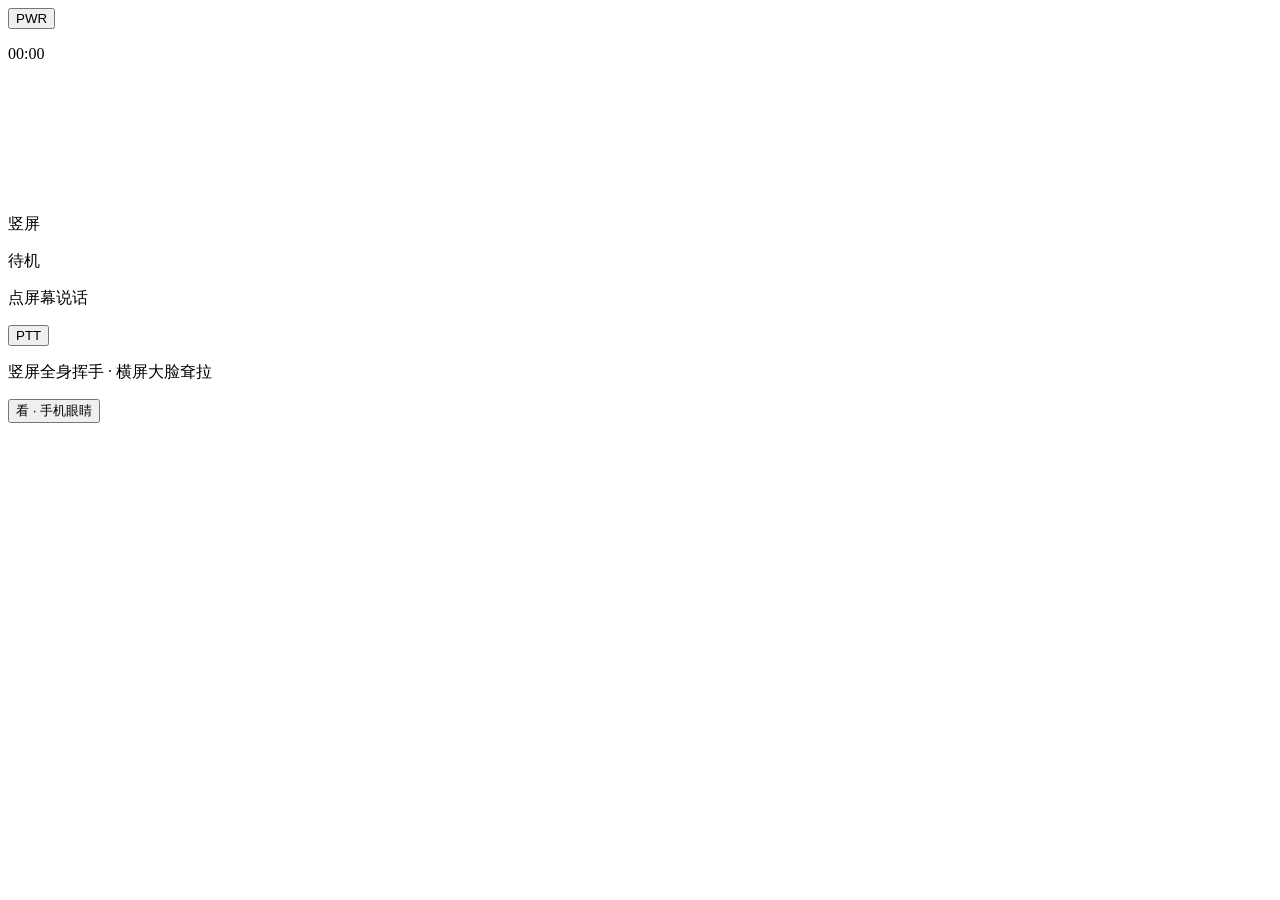
==== cloud/static/watch/index.html @ f0b64003 "Initial commit: BondWatch firmware, docs, cloud, and companion app. Co-authored-by: Cursor <cursorag" ====
<!DOCTYPE html>
<html lang="zh-CN">
<head>
  <meta charset="UTF-8" />
  <meta name="viewport" content="width=device-width, initial-scale=1, maximum-scale=1, user-scalable=no, viewport-fit=cover" />
  <meta name="apple-mobile-web-app-capable" content="yes" />
  <meta name="apple-mobile-web-app-status-bar-style" content="black-translucent" />
  <meta name="apple-mobile-web-app-title" content="BondWatch" />
  <meta name="theme-color" content="#05060a" />
  <meta name="mobile-web-app-capable" content="yes" />
  <title>BondWatch</title>
  <link rel="manifest" href="/manifest.json" />
  <link rel="stylesheet" href="/watch.css?v=6" />
  <script src="/orient.js?v=2"></script>
</head>
<body>
  <div class="fit">
    <div class="rig">
      <button class="hw pwr" id="pwr" type="button" aria-label="电源">PWR</button>
      <div class="bezel">
        <div class="screen" id="screen">
          <p class="clock" id="clock">00:00</p>
          <span class="orient-badge" id="orient-badge">竖屏</span>
          <canvas id="elf3d"></canvas>
          <div class="elf" id="face">
            <span class="ear left"></span>
            <span class="ear right"></span>
            <span class="spark"></span>
            <div class="head">
              <i></i><i></i>
              <em></em><em></em>
              <b id="mouth"></b>
            </div>
          </div>
          <p class="emo" id="emotion">待机</p>
          <p class="sub" id="subtitle">点屏幕说话</p>
        </div>
      </div>
      <button class="hw ptt" id="ptt" type="button" aria-label="对讲">PTT</button>
      <p class="hint" id="hint">竖屏全身挥手 · 横屏大脸耷拉</p>
      <button class="cam" id="cam" type="button">看 · 手机眼睛</button>
    </div>
  </div>
  <input id="cam-file" type="file" accept="image/*" capture="environment" hidden />
  <script src="/config.js"></script>
  <script type="importmap">
    { "imports": { "three": "/vendor/three.module.js" } }
  </script>
  <script type="module" src="/elf3d.js?v=21"></script>
  <script src="/watch.js?v=5"></script>
</body>
</html>
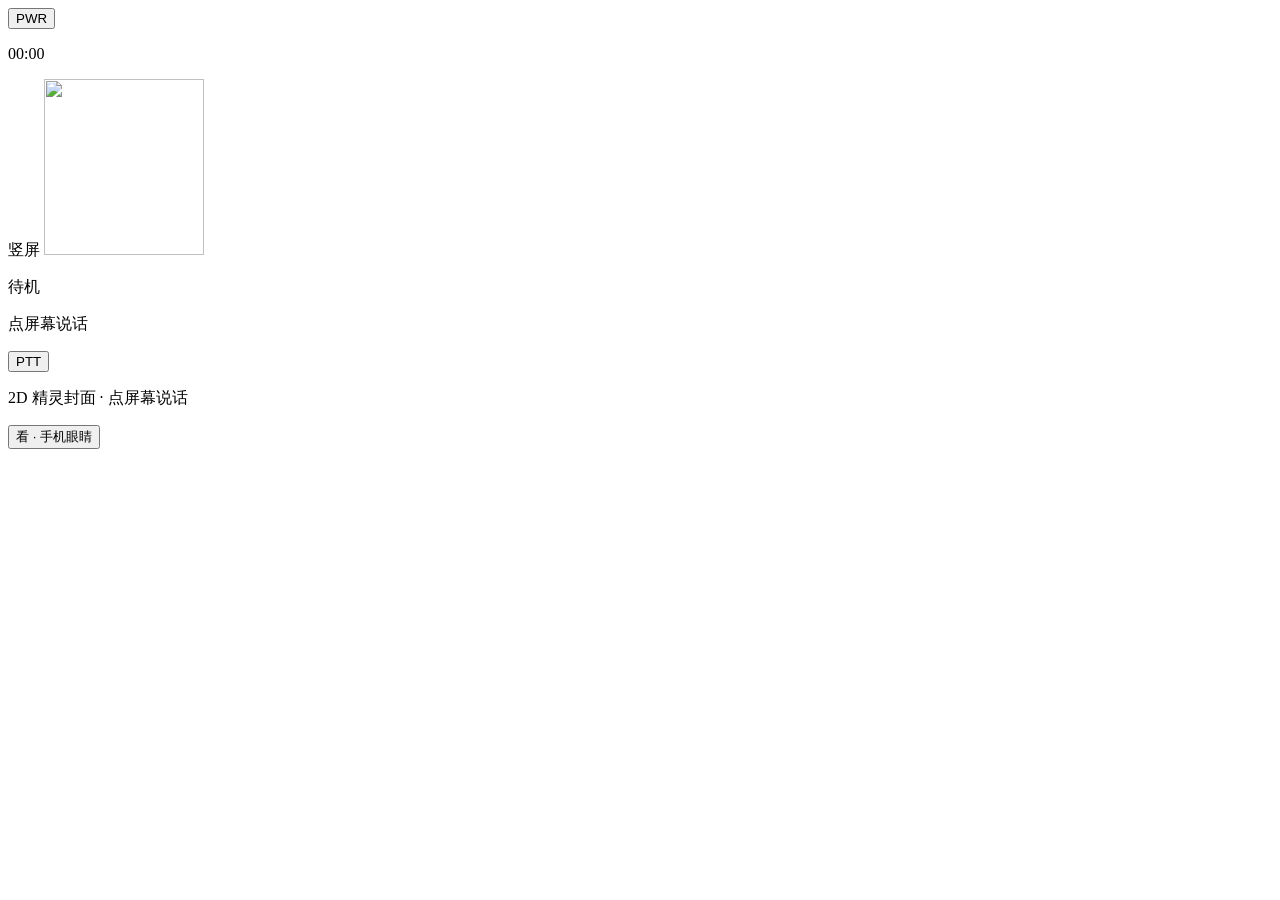
==== commit 306ff0b7: "Add LVGL Pikachu UI, cloud voice pipeline, and offline touch fixes through C24. Ship ESP32-S3 LVGL h" ====
--- a/cloud/static/watch/index.html
+++ b/cloud/static/watch/index.html
@@ -10,10 +10,10 @@
   <meta name="mobile-web-app-capable" content="yes" />
   <title>BondWatch</title>
   <link rel="manifest" href="/manifest.json" />
-  <link rel="stylesheet" href="/watch.css?v=6" />
-  <script src="/orient.js?v=2"></script>
+  <link rel="stylesheet" href="/watch.css?v=8" />
+  <script src="/orient.js?v=3"></script>
 </head>
-<body>
+<body class="has-2d-lumi">
   <div class="fit">
     <div class="rig">
       <button class="hw pwr" id="pwr" type="button" aria-label="电源">PWR</button>
@@ -21,6 +21,7 @@
         <div class="screen" id="screen">
           <p class="clock" id="clock">00:00</p>
           <span class="orient-badge" id="orient-badge">竖屏</span>
+          <img id="lumi2d" class="lumi2d" src="/models/lumi_wave.gif?v=4" width="160" height="176" alt="" />
           <canvas id="elf3d"></canvas>
           <div class="elf" id="face">
             <span class="ear left"></span>
@@ -37,7 +38,7 @@
         </div>
       </div>
       <button class="hw ptt" id="ptt" type="button" aria-label="对讲">PTT</button>
-      <p class="hint" id="hint">竖屏全身挥手 · 横屏大脸耷拉</p>
+      <p class="hint" id="hint">2D 精灵封面 · 点屏幕说话</p>
       <button class="cam" id="cam" type="button">看 · 手机眼睛</button>
     </div>
   </div>
@@ -46,7 +47,7 @@
   <script type="importmap">
     { "imports": { "three": "/vendor/three.module.js" } }
   </script>
-  <script type="module" src="/elf3d.js?v=21"></script>
+  <script type="module" src="/elf3d.js?v=28"></script>
   <script src="/watch.js?v=5"></script>
 </body>
 </html>
